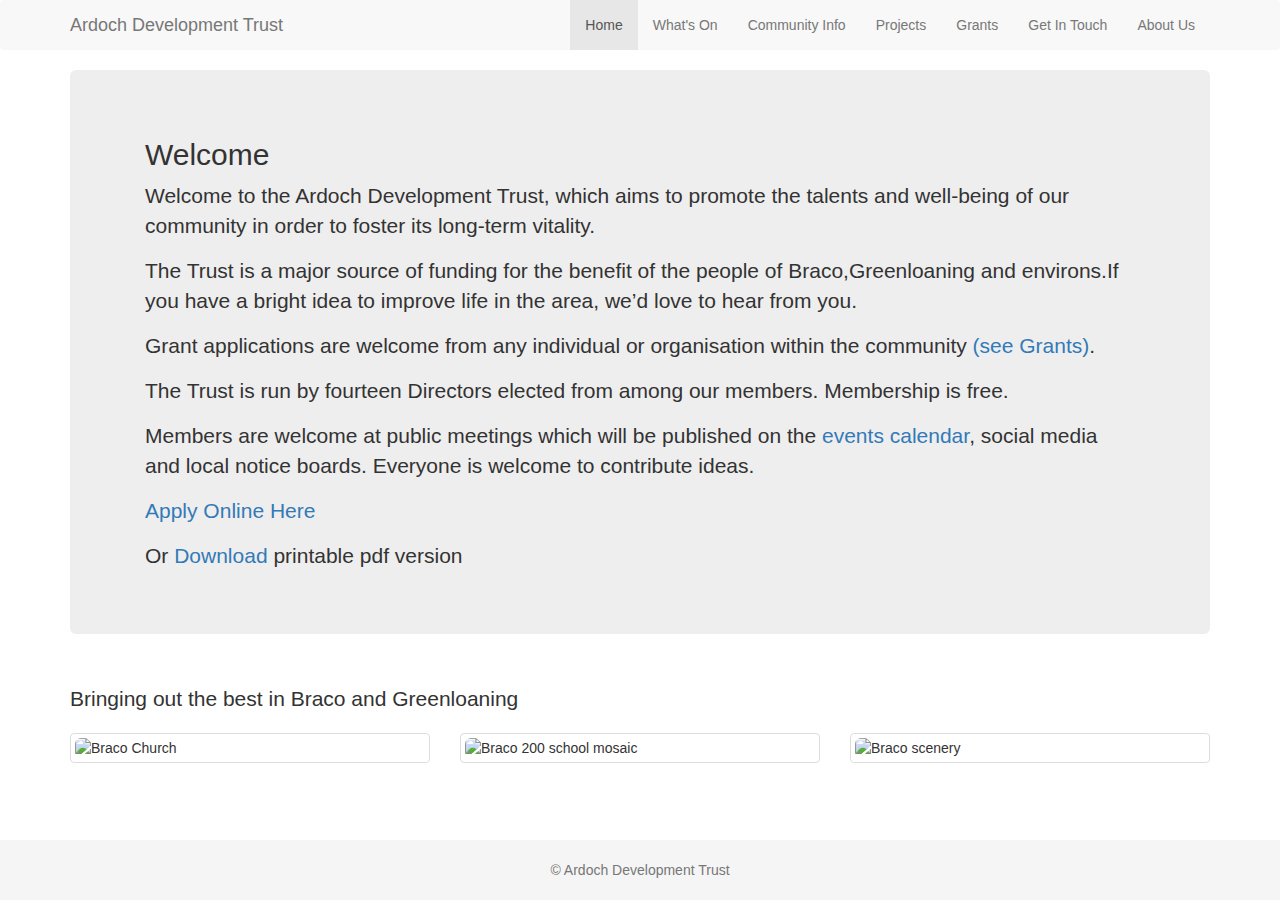
==== WebContent/index.html @ decaf470 "Initial commit" ====
<!DOCTYPE HTML >

<html lang="en-us">
<head>

	<title>Home Page Ardoch Development Trust</title>

	<meta charset="utf-8">
	<meta name="viewport" content="width=device-width, initial-scale=1">
	<link rel="stylesheet" href="https://maxcdn.bootstrapcdn.com/bootstrap/3.3.7/css/bootstrap.min.css">
  	<script src="https://ajax.googleapis.com/ajax/libs/jquery/3.2.0/jquery.min.js"></script>
  	<script src="https://maxcdn.bootstrapcdn.com/bootstrap/3.3.7/js/bootstrap.min.js"></script>
	<!-- Custom styles for this template -->
    <link href="sticky-footer-navbar.css" rel="stylesheet">
	<link rel="stylesheet" type="text/css" href="ADTStyles.css">
	<meta name="Description" content="The Ardoch Development Trust, Braco and Greenloaning, Perthshire, Scotland">
	<meta NAME="keywords" CONTENT="Braco, Greenloaning, Development Trust, Ardoch, grants, funding, membership,">
	
</head>
<body>

<!--start of the navigation menu -->
<nav class="navbar navbar-default" role="navigation">
	<div class="container">
		<div class="navbar-header">
			<button type="button" class="navbar-toggle collapsed" data-toggle="collapse" data-target="#collapse">
          		<span class="sr-only">Toggle navigation</span>
          		<span class="icon-bar"></span>
          		<span class="icon-bar"></span>
          		<span class="icon-bar"></span>
        	</button>
        	<a class="navbar-brand" href="#featured">Ardoch Development Trust</a>        
      	</div><!-- navbar-header -->
      	<div class="collapse navbar-collapse" id="collapse">
			<ul class="nav navbar-nav navbar-right">
				<li class="active"><a href="#featured">Home</a></li> 
				<li><a href="events.html">What's On</a></li>
				<li><a href="organisations.html">Community Info</a></li>
				<li><a href="projects.html">Projects</a></li>
				<li><a href="grants.html">Grants</a></li>
				<li><a href="contact.html">Get In Touch</a></li>
				<li><a href="about.html">About Us</a></li>
			</ul>
		</div><!-- collapse navbar-collapse -->
	</div><!-- container --> 
</nav>
<!--end of the navigation menu-->


	
<!--start of content container-->
<div class="content container">
	
	<div class="jumbotron">
			<div class="container">			
				<h2>Welcome</h2>				
				<p class="main">Welcome to the Ardoch Development Trust, which aims to promote the talents 
				and well-being of our community in order to foster its long-term vitality. </p>
				<p>The Trust is a major source of funding for the benefit of the people of 
				Braco,Greenloaning and environs.If you have a bright idea to improve life in the area,
 				we’d love to hear from you.</P>
				<p> Grant applications are welcome from any individual or organisation within the 
				community <a href="grants.html">(see Grants)</a>. </p>
				<p>The Trust is run by fourteen Directors elected from among our members. 
				Membership is free.</P>
				<P>Members are welcome at public meetings which will be published on the <a href="events.html">events calendar</a>, social media and local notice boards. Everyone
				is welcome to contribute ideas.</P>
				<p> 
				<a href="https://form.jotformeu.com/form/43632644094355" target="_blank">Apply Online Here</a>
				</p>
				<P>Or <a href="docs/Membership-Application.pdf" download="Membership-Application.pdf"> Download </a>  printable pdf version </p>
			</div>			
		</div>	
	

	<div class='row'>
		<div class='col-md-12'>
		<h2 class="lead">Bringing out the best in Braco and Greenloaning </h2>
		</div>
	</div>

	<div class="row">
		<div class='col-md-4'> 
			<div class="thumbnail hidden-xs hidden-sm">                            
    			<img src="images/church.jpg" class="img-rounded img-responsive center-block" alt="Braco Church"> 
    		</div>
		</div>
		<div class='col-md-4'> 
			<div class="thumbnail hidden-xs hidden-sm">                                         
    			<img  src="images/Braco200.jpg" class="img-rounded img-responsive center-block" alt="Braco 200 school mosaic"> 
			</div>
		</div>   
		<div class='col-md-4'> 
			<div class="thumbnail">                 
    		<img  src="images/scenic1.jpg" class="img-rounded img-responsive center-block" alt="Braco scenery"> 
    		</div>       
		</div>
		
	</div>

<!--  PAGE TEXT BEGINS  -->

<!-- 
<div class="content container">
	<div class="row">
		<section class="col-sm-12">
			<div class="jumbotron">
			<h2>Welcome</h2>
				<p class="main">Welcome to the Ardoch Development Trust, which aims to promote the talents 
				and well-being of our community in order to foster its long-term vitality. </p>
				<p>The Trust is a major source of funding for the benefit of the people of 
				Braco,Greenloaning and environs.If you have a bright idea to improve life in the area,
 				we’d love to hear from you.</P>
				<p> Grant applications are welcome from any individual or organisation within the 
				community <a href="grants.html">(see Grants)</a>. </p>
				<p>The Trust is run by fourteen Directors elected from among our members. 
				Membership is free.</P>
				<P>Members are welcome at public meetings which will be published on the <a href="events.html">events calendar</a>, social media and local notice boards. Everyone
				is welcome to contribute ideas.</P>
				<p>  Join online : 
				<a href="https://form.jotformeu.com/form/43632644094355" target="_blank">Apply Online Here</a>
				</p>
				<P>Or <a href="docs/Membership-Application.pdf" download="Membership-Application.pdf"> Download </a>  printable pdf version </p>
			</div>
		</section>
	</div>
</div>	
-->

<!--end of content container-->
</div>

<footer class="footer">
      <div class="container">
        <p class="text-muted text-center">&copy; Ardoch Development Trust</p>
      </div>
</footer>

</body>
</html>
---- WebContent/sticky-footer-navbar.css ----
/* Sticky footer styles
-------------------------------------------------- */
html {
  position: relative;
  min-height: 100%;
}
body {
  /* Margin bottom by footer height */
  margin-bottom: 60px;
}
.footer {
  position: absolute;
  bottom: 0;
  width: 100%;
  /* Set the fixed height of the footer here */
  height: 60px;
  background-color: #f5f5f5;
}


/* Custom page CSS
-------------------------------------------------- */
/* Not required for template or sticky footer method. */

body > .container {
  padding: 60px 15px 0;
}
.container .text-muted {
  margin: 20px 0;
}

.footer > .container {
  padding-right: 15px;
  padding-left: 15px;
}

code {
  font-size: 80%;
}
---- WebContent/ADTStyles.css ----
@media (max-width: 767px) {
	.img-responsive {
		max-width:	50%;
		min-width: 300px;
		min-height: 300px
	}
}

/* iphone 
@media screen and (device-aspect-ratio: 2/3) and (orientation:portrait) {
	.img-responsive {
		max-width: 10%;
		min-width: 150px;
		min-height: 300px;
	}
} */

/* iphone 4 */
@media only screen 
and (min-device-width : 320px) 
and (max-device-width : 480px) 
and (orientation : portrait) { .img-responsive {
		max-width: 30%;
		min-width: 150px;
		min-height: 200px;
	} 
 }

.content {
  padding-top: 70px;
}

.navbar-default {
  border: none;
  margin-bottom :none
}
.navbar {
	margin-bottom: 20px;
}

div.content.container {
	padding: 0px 15px 0px;
}

div.calendar {
	margin:0 auto 0 auto;
	padding-left: 40px;
	text-align:left;
	width:auto;
}
  
div.calendar-center	{text-align:center; width:auto; margin-left:auto; margin-right:auto;}

.googleCalendar{
  position: relative;
  height: 0;
  /* width: 100%; */
  overflow: hidden;
  padding-bottom: 100% ;
}

.googleCalendar iframe{
  position: absolute;
  top: 0;
  left: 0;
  width: 100%;
  height: 100%;
}
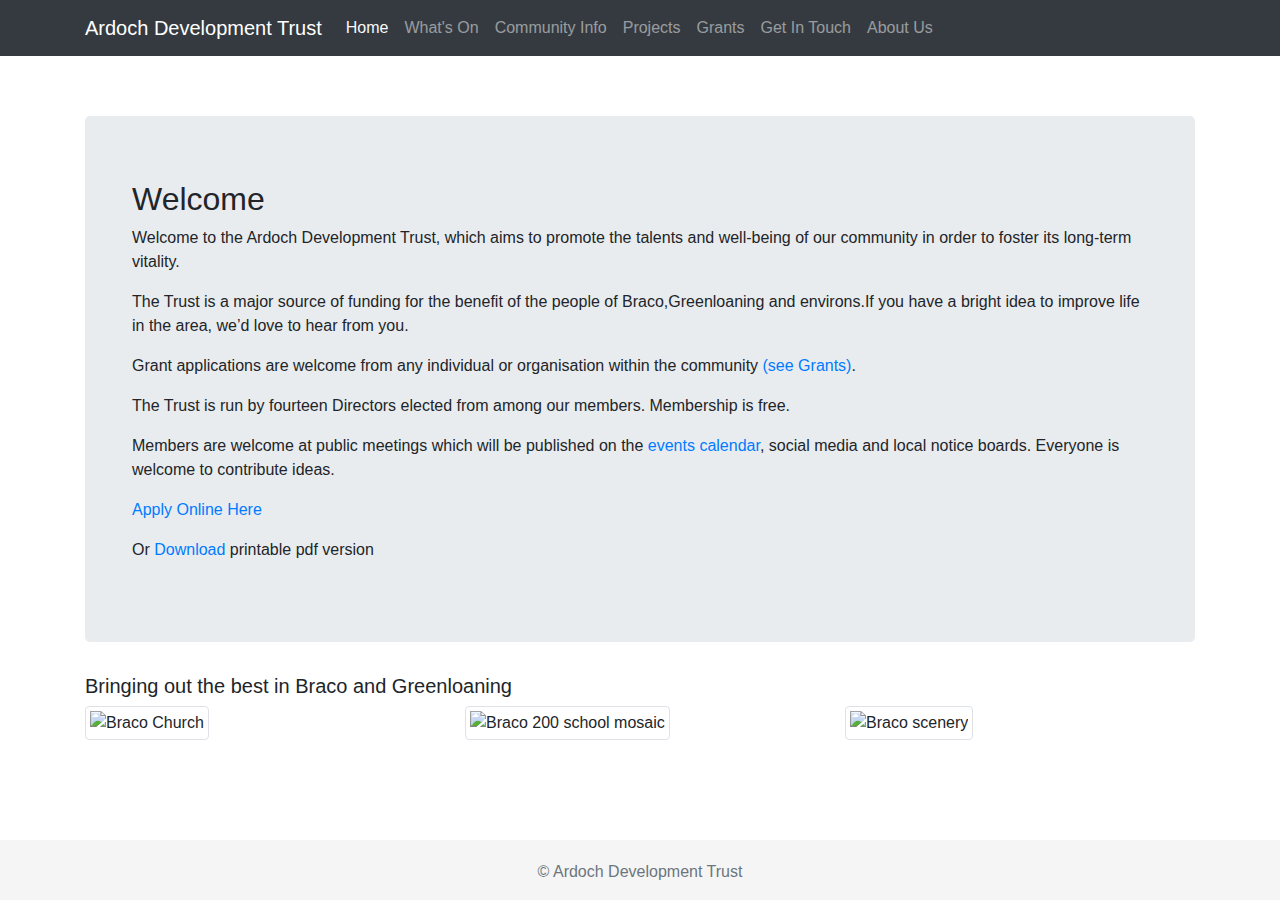
==== commit 693dc51c: "update for version 3" ====
--- a/WebContent/index.html
+++ b/WebContent/index.html
@@ -1,55 +1,71 @@
-<!DOCTYPE HTML >
+<!doctype html >
 
-<html lang="en-us">
-<head>
-
-	<title>Home Page Ardoch Development Trust</title>
+<html lang="en">
+<head>	
 
 	<meta charset="utf-8">
-	<meta name="viewport" content="width=device-width, initial-scale=1">
-	<link rel="stylesheet" href="https://maxcdn.bootstrapcdn.com/bootstrap/3.3.7/css/bootstrap.min.css">
-  	<script src="https://ajax.googleapis.com/ajax/libs/jquery/3.2.0/jquery.min.js"></script>
-  	<script src="https://maxcdn.bootstrapcdn.com/bootstrap/3.3.7/js/bootstrap.min.js"></script>
+	<meta name="viewport" content="width=device-width, initial-scale=1, shrink-to-fit=no">
+	 	
+    <link rel="stylesheet" href="https://maxcdn.bootstrapcdn.com/bootstrap/4.0.0/css/bootstrap.min.css">
+    
+    <title>Home Page Ardoch Development Trust</title>
+  	  	
+	<meta name="Description" content="The Ardoch Development Trust, Braco and Greenloaning, Perthshire, Scotland"> 
+	<meta name="keywords" CONTENT="Braco, Greenloaning, Development Trust, Ardoch, grants, funding, membership,">
+	
+	<script src="https://code.jquery.com/jquery-3.2.1.slim.min.js"></script>
+	<script src="https://cdnjs.cloudflare.com/ajax/libs/popper.js/1.12.9/umd/popper.min.js"></script>
+	<script src="https://maxcdn.bootstrapcdn.com/bootstrap/4.0.0/js/bootstrap.min.js"></script>
+	
 	<!-- Custom styles for this template -->
-    <link href="sticky-footer-navbar.css" rel="stylesheet">
-	<link rel="stylesheet" type="text/css" href="ADTStyles.css">
-	<meta name="Description" content="The Ardoch Development Trust, Braco and Greenloaning, Perthshire, Scotland">
-	<meta NAME="keywords" CONTENT="Braco, Greenloaning, Development Trust, Ardoch, grants, funding, membership,">
+	<link rel="stylesheet" type="text/css" href="ADTStyles.css"> 
+	<link rel="stylesheet" type="text/css" href="sticky-footer-navbar.css">
+	<link rel="shortcut icon" href="favicon.ico">
 	
 </head>
 <body>
 
+
 <!--start of the navigation menu -->
-<nav class="navbar navbar-default" role="navigation">
+<nav class="navbar navbar-expand-lg navbar-dark bg-dark">
 	<div class="container">
-		<div class="navbar-header">
-			<button type="button" class="navbar-toggle collapsed" data-toggle="collapse" data-target="#collapse">
-          		<span class="sr-only">Toggle navigation</span>
-          		<span class="icon-bar"></span>
-          		<span class="icon-bar"></span>
-          		<span class="icon-bar"></span>
-        	</button>
-        	<a class="navbar-brand" href="#featured">Ardoch Development Trust</a>        
-      	</div><!-- navbar-header -->
-      	<div class="collapse navbar-collapse" id="collapse">
-			<ul class="nav navbar-nav navbar-right">
-				<li class="active"><a href="#featured">Home</a></li> 
-				<li><a href="events.html">What's On</a></li>
-				<li><a href="organisations.html">Community Info</a></li>
-				<li><a href="projects.html">Projects</a></li>
-				<li><a href="grants.html">Grants</a></li>
-				<li><a href="contact.html">Get In Touch</a></li>
-				<li><a href="about.html">About Us</a></li>
+		<div class="navbar-brand">Ardoch Development Trust</div> 
+		<button class="navbar-toggler" type="button" data-toggle="collapse" data-target="#collapsibleNavbar">
+       		<span class="navbar-toggler-icon"></span>
+       	</button>      	       
+      	<div class="collapse navbar-collapse" id="collapsibleNavbar">
+			<ul class="navbar-nav mr-auto">
+				<li class="nav-item">
+					<a class="nav-link active text-light" href="index.html">Home</a>
+				</li> 
+				<li class="nav-item">
+					<a class="nav-link" href="events.html">What's On</a>
+				</li>
+				<li class="nav-item">
+					<a class="nav-link" href="organisations.html">Community Info</a>
+				</li>
+				<li class="nav-item">
+					<a class="nav-link" href="projects.html">Projects</a>
+				</li>
+				<li class="nav-item">
+					<a class="nav-link" href="grants.html">Grants</a>
+				</li>
+				<li class="nav-item">
+					<a class="nav-link" href="contact.html">Get In Touch</a>
+				</li>
+				<li class="nav-item">
+					<a class="nav-link" href="about.html">About Us</a>
+				</li>
 			</ul>
 		</div><!-- collapse navbar-collapse -->
-	</div><!-- container --> 
+	</div>
 </nav>
 <!--end of the navigation menu-->
 
 
 	
 <!--start of content container-->
-<div class="content container">
+<div class="container" style="margin-bottom:80px"> 
 	
 	<div class="jumbotron">
 			<div class="container">			
@@ -81,52 +97,21 @@
 
 	<div class="row">
 		<div class='col-md-4'> 
-			<div class="thumbnail hidden-xs hidden-sm">                            
-    			<img src="images/church.jpg" class="img-rounded img-responsive center-block" alt="Braco Church"> 
+			<div class="thumbnail d-none d-sm-block">                            
+    			<img src="images/church.jpg" class="img-rounded img-fluid img-thumbnail" alt="Braco Church"> 
     		</div>
 		</div>
 		<div class='col-md-4'> 
-			<div class="thumbnail hidden-xs hidden-sm">                                         
-    			<img  src="images/Braco200.jpg" class="img-rounded img-responsive center-block" alt="Braco 200 school mosaic"> 
+			<div class="thumbnail d-none d-sm-block">                                         
+    			<img  src="images/Braco200.jpg" class="img-rounded img-fluid img-thumbnail" alt="Braco 200 school mosaic"> 
 			</div>
 		</div>   
 		<div class='col-md-4'> 
 			<div class="thumbnail">                 
-    		<img  src="images/scenic1.jpg" class="img-rounded img-responsive center-block" alt="Braco scenery"> 
+    		<img  src="images/scenic1.jpg" class="img-rounded img-fluid img-thumbnail" alt="Braco scenery"> 
     		</div>       
-		</div>
-		
+		</div>		
 	</div>
-
-<!--  PAGE TEXT BEGINS  -->
-
-<!-- 
-<div class="content container">
-	<div class="row">
-		<section class="col-sm-12">
-			<div class="jumbotron">
-			<h2>Welcome</h2>
-				<p class="main">Welcome to the Ardoch Development Trust, which aims to promote the talents 
-				and well-being of our community in order to foster its long-term vitality. </p>
-				<p>The Trust is a major source of funding for the benefit of the people of 
-				Braco,Greenloaning and environs.If you have a bright idea to improve life in the area,
- 				we’d love to hear from you.</P>
-				<p> Grant applications are welcome from any individual or organisation within the 
-				community <a href="grants.html">(see Grants)</a>. </p>
-				<p>The Trust is run by fourteen Directors elected from among our members. 
-				Membership is free.</P>
-				<P>Members are welcome at public meetings which will be published on the <a href="events.html">events calendar</a>, social media and local notice boards. Everyone
-				is welcome to contribute ideas.</P>
-				<p>  Join online : 
-				<a href="https://form.jotformeu.com/form/43632644094355" target="_blank">Apply Online Here</a>
-				</p>
-				<P>Or <a href="docs/Membership-Application.pdf" download="Membership-Application.pdf"> Download </a>  printable pdf version </p>
-			</div>
-		</section>
-	</div>
-</div>	
--->
-
 <!--end of content container-->
 </div>
 
--- a/WebContent/ADTStyles.css
+++ b/WebContent/ADTStyles.css
@@ -26,16 +26,25 @@
 	} 
  }
 
-.content {
+/* .content {
   padding-top: 70px;
-}
+} */
 
-.navbar-default {
+/* .navbar-default {
   border: none;
   margin-bottom :none
 }
 .navbar {
 	margin-bottom: 20px;
+} */
+ 
+div.card-border {
+	border-color:rgb(0,132,201);
+}
+
+div.card-header-1 {
+	background-color:rgb(0,132,201);
+	color:white;
 }
 
 div.content.container {
@@ -48,7 +57,8 @@
 	text-align:left;
 	width:auto;
 }
-  
+
+ 
 div.calendar-center	{text-align:center; width:auto; margin-left:auto; margin-right:auto;}
 
 .googleCalendar{
@@ -66,3 +76,12 @@
   width: 100%;
   height: 100%;
 }
+
+.carousel {
+    border-style: solid;
+    border-width: 10px;
+    border-radius: 5px;
+    background: none repeat scroll 0 0 black;
+    margin-top: 20px;
+    padding: 1%;
+}
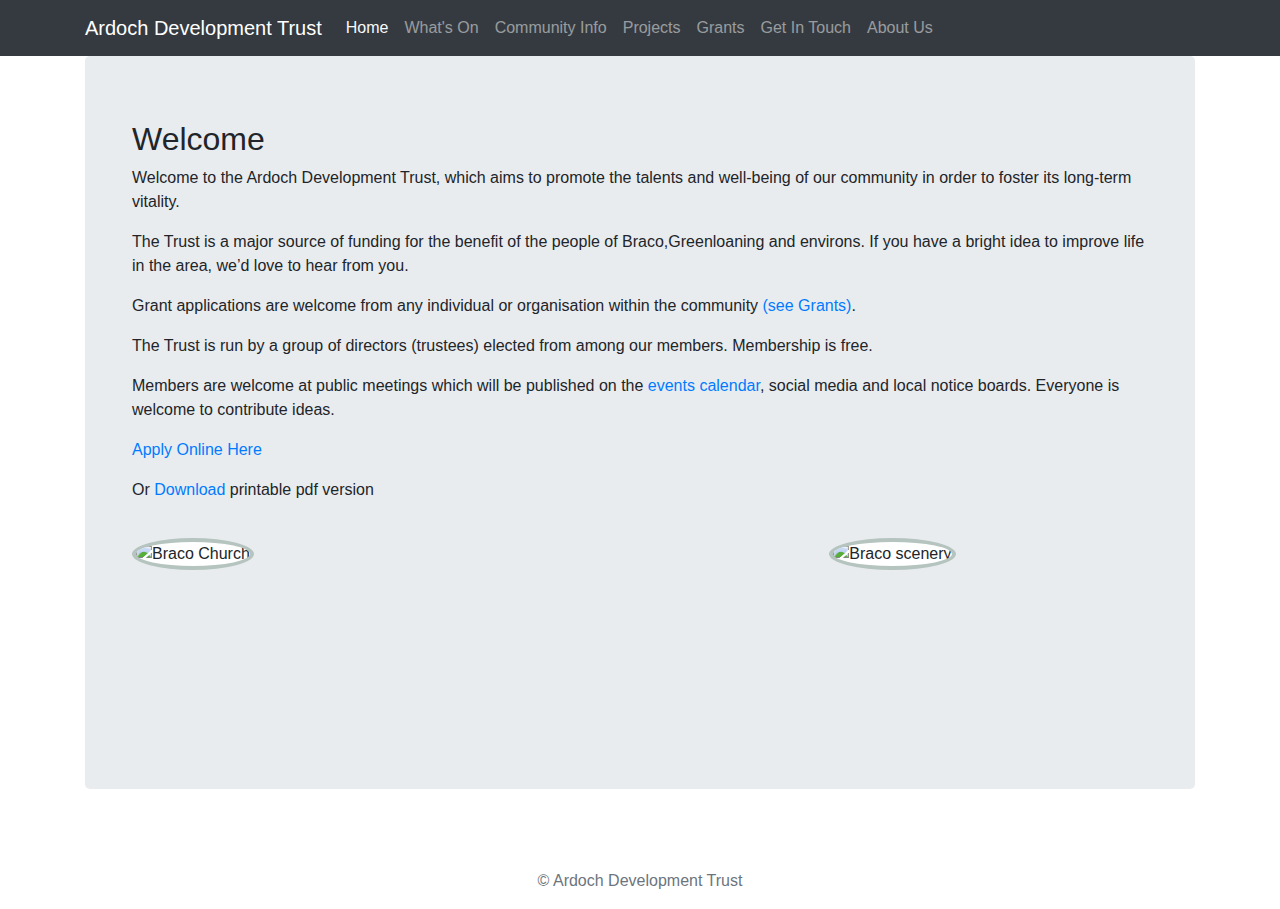
==== commit 064f1297: "Add files via upload" ====
--- a/WebContent/index.html
+++ b/WebContent/index.html
@@ -1,127 +1,217 @@
-<!doctype html >
-
-<html lang="en">
-<head>	
-
-	<meta charset="utf-8">
-	<meta name="viewport" content="width=device-width, initial-scale=1, shrink-to-fit=no">
-	 	
-    <link rel="stylesheet" href="https://maxcdn.bootstrapcdn.com/bootstrap/4.0.0/css/bootstrap.min.css">
-    
-    <title>Home Page Ardoch Development Trust</title>
-  	  	
-	<meta name="Description" content="The Ardoch Development Trust, Braco and Greenloaning, Perthshire, Scotland"> 
-	<meta name="keywords" CONTENT="Braco, Greenloaning, Development Trust, Ardoch, grants, funding, membership,">
-	
-	<script src="https://code.jquery.com/jquery-3.2.1.slim.min.js"></script>
-	<script src="https://cdnjs.cloudflare.com/ajax/libs/popper.js/1.12.9/umd/popper.min.js"></script>
-	<script src="https://maxcdn.bootstrapcdn.com/bootstrap/4.0.0/js/bootstrap.min.js"></script>
-	
-	<!-- Custom styles for this template -->
-	<link rel="stylesheet" type="text/css" href="ADTStyles.css"> 
-	<link rel="stylesheet" type="text/css" href="sticky-footer-navbar.css">
-	<link rel="shortcut icon" href="favicon.ico">
-	
-</head>
-<body>
-
-
-<!--start of the navigation menu -->
-<nav class="navbar navbar-expand-lg navbar-dark bg-dark">
-	<div class="container">
-		<div class="navbar-brand">Ardoch Development Trust</div> 
-		<button class="navbar-toggler" type="button" data-toggle="collapse" data-target="#collapsibleNavbar">
-       		<span class="navbar-toggler-icon"></span>
-       	</button>      	       
-      	<div class="collapse navbar-collapse" id="collapsibleNavbar">
-			<ul class="navbar-nav mr-auto">
-				<li class="nav-item">
-					<a class="nav-link active text-light" href="index.html">Home</a>
-				</li> 
-				<li class="nav-item">
-					<a class="nav-link" href="events.html">What's On</a>
-				</li>
-				<li class="nav-item">
-					<a class="nav-link" href="organisations.html">Community Info</a>
-				</li>
-				<li class="nav-item">
-					<a class="nav-link" href="projects.html">Projects</a>
-				</li>
-				<li class="nav-item">
-					<a class="nav-link" href="grants.html">Grants</a>
-				</li>
-				<li class="nav-item">
-					<a class="nav-link" href="contact.html">Get In Touch</a>
-				</li>
-				<li class="nav-item">
-					<a class="nav-link" href="about.html">About Us</a>
-				</li>
-			</ul>
-		</div><!-- collapse navbar-collapse -->
-	</div>
-</nav>
-<!--end of the navigation menu-->
-
-
-	
-<!--start of content container-->
-<div class="container" style="margin-bottom:80px"> 
-	
-	<div class="jumbotron">
-			<div class="container">			
-				<h2>Welcome</h2>				
-				<p class="main">Welcome to the Ardoch Development Trust, which aims to promote the talents 
-				and well-being of our community in order to foster its long-term vitality. </p>
-				<p>The Trust is a major source of funding for the benefit of the people of 
-				Braco,Greenloaning and environs.If you have a bright idea to improve life in the area,
- 				we’d love to hear from you.</P>
-				<p> Grant applications are welcome from any individual or organisation within the 
-				community <a href="grants.html">(see Grants)</a>. </p>
-				<p>The Trust is run by fourteen Directors elected from among our members. 
-				Membership is free.</P>
-				<P>Members are welcome at public meetings which will be published on the <a href="events.html">events calendar</a>, social media and local notice boards. Everyone
-				is welcome to contribute ideas.</P>
-				<p> 
-				<a href="https://form.jotformeu.com/form/43632644094355" target="_blank">Apply Online Here</a>
-				</p>
-				<P>Or <a href="docs/Membership-Application.pdf" download="Membership-Application.pdf"> Download </a>  printable pdf version </p>
-			</div>			
-		</div>	
-	
-
-	<div class='row'>
-		<div class='col-md-12'>
-		<h2 class="lead">Bringing out the best in Braco and Greenloaning </h2>
-		</div>
-	</div>
-
-	<div class="row">
-		<div class='col-md-4'> 
-			<div class="thumbnail d-none d-sm-block">                            
-    			<img src="images/church.jpg" class="img-rounded img-fluid img-thumbnail" alt="Braco Church"> 
-    		</div>
-		</div>
-		<div class='col-md-4'> 
-			<div class="thumbnail d-none d-sm-block">                                         
-    			<img  src="images/Braco200.jpg" class="img-rounded img-fluid img-thumbnail" alt="Braco 200 school mosaic"> 
-			</div>
-		</div>   
-		<div class='col-md-4'> 
-			<div class="thumbnail">                 
-    		<img  src="images/scenic1.jpg" class="img-rounded img-fluid img-thumbnail" alt="Braco scenery"> 
-    		</div>       
-		</div>		
-	</div>
-<!--end of content container-->
-</div>
-
-<footer class="footer">
-      <div class="container">
-        <p class="text-muted text-center">&copy; Ardoch Development Trust</p>
-      </div>
-</footer>
-
-</body>
-</html>
-
-
+﻿<!doctype html >
+
+<html lang="en">
+<head>
+
+    <meta charset="utf-8">
+    <meta name="viewport" content="width=device-width, initial-scale=1, shrink-to-fit=no">
+    <meta name="description" content="The Ardoch Development Trust, Braco and Greenloaning, Perthshire, Scotland
+          is a major source of funding for the benefit of the people of the parish of Ardoch.
+          It is supported by the Braes of Doune Windfarm and the EDF Burnfoot North and Rhodders Community Fund.">
+    <meta name="twitter:title" content="Ardoch Development Trust">
+
+    <meta property="og:image:secure_url" content="https://ardochtrust.org.uk/images/ADT.png">
+    <meta property="og:image:type" content="image/png" />
+    <meta property="og:image:width" content="174" />
+    <meta property="og:image:height" content="173" />
+
+    <meta property="og:description" content="The Ardoch Development Trust, Braco and Greenloaning, Perthshire, Scotland
+          is a major source of funding for the benefit of the people of the parish of Ardoch.
+          It is supported by the Braes of Doune Windfarm and the EDF Burnfoot North and Rhodders Community Fund.">
+    <meta property="og:title" content="Ardoch Development Trust">
+
+
+
+    <!-- Bootstrap CSS -->
+    <link rel="stylesheet" href="https://stackpath.bootstrapcdn.com/bootstrap/4.3.1/css/bootstrap.min.css" integrity="sha384-ggOyR0iXCbMQv3Xipma34MD+dH/1fQ784/j6cY/iJTQUOhcWr7x9JvoRxT2MZw1T" crossorigin="anonymous">
+
+    <!-- Custom styles for this template -->
+    <!-- <link rel="stylesheet" type="text/css" href="ADTStyles.css"> -->
+    <link href='https://fonts.googleapis.com/css?family=Caveat|Open+Sans' rel='stylesheet' type='text/css'>
+    <!-- <link href='https://fonts.googleapis.com/css?family=Mountains of Christmas' rel='stylesheet'> -->
+    <link rel="stylesheet" type="text/css" href="styles/ADTStyles.css">
+    <link rel="stylesheet" type="text/css" href="styles/sticky-footer-navbar.css">
+    <link rel="stylesheet" type="text/css" href="styles/xmasLights.css">
+
+    <!-- <link rel="shortcut icon" href="images/favicon.ico"> -->
+    <link rel="apple-touch-icon" sizes="180x180" href="images/apple-touch-icon.png">
+    <link rel="icon" type="image/png" sizes="32x32" href="images/favicon-32x32.png">
+    <link rel="icon" type="image/png" sizes="16x16" href="images/favicon-16x16.png">
+    <link rel="manifest" href="/site.webmanifest">
+
+
+    <!-- <style>
+    body {
+        background-image: url("images/poppy4.jpg");
+    }
+    div.ex1 {
+        margin-bottom: 40%;
+    }
+    </style> -->
+    <title>Ardoch Development Trust</title>
+</head>
+<body class="bodycolor" onload='run()' style='background:white'>
+    <!-- <body class="bodycolor3"> -->
+    <!-- <header class="h1Header">
+        <h1> Ardoch Development Trust</h1>
+    </header> -->
+    <!--start of the navigation menu -->
+    <nav class="navbar navbar-expand-lg navbar-dark bg-dark">
+        <div class="container">
+            <div class="navbar-brand">Ardoch Development Trust</div>
+            <button class="navbar-toggler" type="button" data-toggle="collapse" data-target="#collapsibleNavbar">
+                <span class="navbar-toggler-icon"></span>
+            </button>
+            <div class="collapse navbar-collapse" id="collapsibleNavbar">
+                <ul class="navbar-nav mr-auto">
+                    <li class="nav-item">
+                        <a class="nav-link active text-light" href="index.html">Home</a>
+                    </li>
+                    <li class="nav-item">
+                        <a class="nav-link" href="events.html">What's On</a>
+                    </li>
+                    <li class="nav-item">
+                        <a class="nav-link" href="organisations.html">Community Info</a>
+                    </li>
+                    <li class="nav-item">
+                        <a class="nav-link" href="projects.html">Projects</a>
+                    </li>
+                    <li class="nav-item">
+                        <a class="nav-link" href="grants.html">Grants</a>
+                    </li>
+                    <li class="nav-item">
+                        <a class="nav-link" href="contact.html">Get In Touch</a>
+                    </li>
+                    <li class="nav-item">
+                        <a class="nav-link" href="about.html">About Us</a>
+                    </li>
+                </ul>
+            </div><!-- collapse navbar-collapse -->
+        </div>
+    </nav>
+    <!--end of the navigation menu-->
+    <!--
+    <div id='lights'>
+        <div class='led'></div>
+        <div class='led'></div>
+        <div class='led'></div>
+        <div class='led'></div>
+        <div class='led'></div>
+        <div class='led'></div>
+        <div class='led'></div>
+        <div class='led'></div>
+        <div class='led'></div>
+        <div class='led'></div>
+        <div class='led'></div>
+        <div class='led'></div>
+        <div class='led'></div>
+        <div class='led'></div>
+        <div class='led'></div>
+        <div class='led'></div>
+        <div class='led'></div>
+        <div class='led'></div>
+        <div class='led'></div>
+        <div class='led'></div>
+    </div>
+    -->
+
+    <!--start of content container-->
+    <!-- <div class="container" style="margin-bottom:80px"> -->
+    <!-- <main style="margin-top:40px"> -->
+    <!-- <div class="container" style="margin-bottom:40px;margin-top:10px;padding-top:10px;">
+        <img src="images/Poppy-small.jpg" class="rounded img-rounded img-fluid float-left" alt="Poppy">
+        <img src="images/Poppy-small.jpg" class="rounded img-rounded img-fluid float-right" alt="Poppy">
+    </div> -->
+    
+        <div class="container" style="margin-bottom:80px;">
+            <div class="jumbotron ADT-jumbotron">
+                <div class="container">
+                    <div class="h2center">
+                        <h2> Welcome</h2>
+                    </div>
+                    <!-- <h2 class="h2xmas">Happy Christmas from the ADT</h2> -->
+                    <p class="letter-first">
+                        Welcome to the Ardoch Development Trust, which aims to promote the talents
+                        and well-being of our community in order to foster its long-term vitality.
+                    </p>
+                    <p>
+                        The Trust is a major source of funding for the benefit of the people of
+                        Braco,Greenloaning and environs. If you have a bright idea to improve life in the area,
+                        we’d love to hear from you.
+                    </p>
+                    <p>
+                        Grant applications are welcome from any individual or organisation within the
+                        community <a href="grants.html">(see Grants)</a>.
+                    </p>
+                    <p>
+                        The Trust is run by a group of directors (trustees) elected from among our members.
+                        Membership is free.
+                    </p>
+                    <P>
+                        Members are welcome at public meetings which will be published on the <a href="events.html">events calendar</a>, social media and local notice boards. Everyone
+                        is welcome to contribute ideas.
+                    </P>
+                    <p>
+                        <a href="https://form.jotformeu.com/form/43632644094355" target="_blank">Apply Online Here</a>
+                    </p>
+                    <P>Or <a href="docs/Membership-Application.pdf" download="Membership-Application.pdf"> Download </a>  printable pdf version </P>
+
+                    <div class="row">
+                        <div class='col-md-4'>
+                            <!--  <div class="thumbnail d-none d-sm-block"> -->
+                            <div class="thumbnail d-none d-md-block d-lg-block d-xl-block" style="margin-top: 20px">
+                                <!-- <img src="images/church.jpg" width="500" height="500" class="img-rounded img-fluid img-thumbnail" style="border-radius:50%; border: 4px solid #b5c4bf;padding: 0;" alt="Braco Church"> -->
+                                <img src="images/church.jpg" class="img-rounded img-fluid img-thumbnail" style="border-radius:50%; border: 4px solid #b5c4bf;padding: 0;" alt="Braco Church">
+                            </div>
+                        </div>
+                        <div class='col-md-4'>
+                            <div class="thumbnail text-center">
+                                <canvas id='scene' width="200px" height="200px" style='background:#e9ecef'></canvas>
+                            </div>
+                        </div>
+                        <!-- <div class='col-md-4'>
+                            <div class="thumbnail">
+                                <img src="images/Braco200.jpg" class="img-rounded img-fluid img-thumbnail" style="border-radius:50%; border: 4px solid #b5c4bf;padding: 0;" alt="Braco 200 school mosaic">
+                            </div>
+                        </div> -->
+                        <div class='col-md-4'>
+                            <div class="thumbnail d-none d-md-block d-lg-block d-xl-block" style="margin-top: 20px">
+                                <!-- <div class="thumbnail d-none d-md-block d-lg-block d-xl-block"> -->
+                                <img src="images/scenic1.jpg" class="img-rounded img-fluid img-thumbnail" style="border-radius:50%; border: 4px solid #b5c4bf;padding: 0;" alt="Braco scenery">
+                            </div>
+                        </div>
+                        <!-- <div class='ex1'>
+                        </div> -->
+                    </div>
+                </div>
+            </div>
+
+
+            <!-- <div class='row'>
+                <div class='col-md-12'>
+                <h2 class="lead">Bringing out the best in Braco and Greenloaning </h2>
+                </div>
+            </div> -->
+            <!--end of content container-->
+        </div>
+
+        <!-- </main> -->
+        <footer class="footer">
+            <div class="container">
+                <p class="text-muted text-center">&copy; Ardoch Development Trust</p>
+            </div>
+        </footer>
+
+        <!-- Optional JavaScript -->
+        <!-- jQuery first, then Popper.js, then Bootstrap JS -->
+        <script src="https://code.jquery.com/jquery-3.3.1.slim.min.js" integrity="sha384-q8i/X+965DzO0rT7abK41JStQIAqVgRVzpbzo5smXKp4YfRvH+8abtTE1Pi6jizo" crossorigin="anonymous"></script>
+        <script src="https://cdnjs.cloudflare.com/ajax/libs/popper.js/1.14.7/umd/popper.min.js" integrity="sha384-UO2eT0CpHqdSJQ6hJty5KVphtPhzWj9WO1clHTMGa3JDZwrnQq4sF86dIHNDz0W1" crossorigin="anonymous"></script>
+        <script src="https://stackpath.bootstrapcdn.com/bootstrap/4.3.1/js/bootstrap.min.js" integrity="sha384-JjSmVgyd0p3pXB1rRibZUAYoIIy6OrQ6VrjIEaFf/nJGzIxFDsf4x0xIM+B07jRM" crossorigin="anonymous"></script>
+</body>
+
+ 
+</html>
+<!-- <script src="scripts/xmaslights.js"></script> -->
+<script src="scripts/xmastree.js"></script>
+
+
